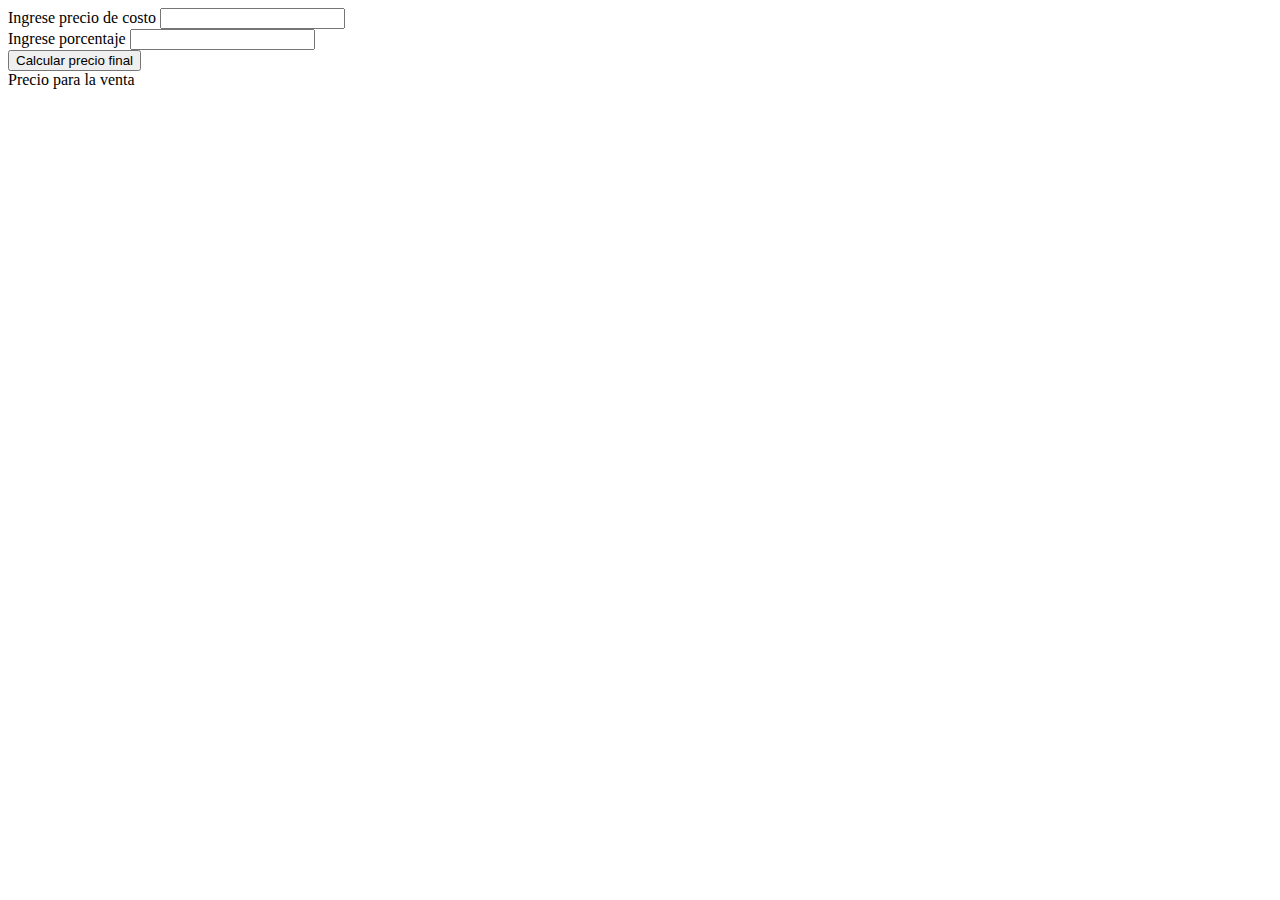
==== index.html @ 5c940ed2 "listo para usar" ====
<!DOCTYPE html>
<html lang="en">
    <head>
        <meta charset="UTF-8">
        <meta http-equiv="X-UA-Compatible" content="IE=edge">
        <meta name="viewport" content="width=device-width, initial-scale=1.0">
        <title>Document</title>
        
    </head>
    <body> 
            <div>
                <label> Ingrese precio de costo </label>
                <input type="number" id="preciocosto">
            </div>
            
            <div>
                <label> Ingrese porcentaje </label>
                <input type="number" id="porcentaje">
            </div>
            
            <div>
                <button onclick="getPrecioFinal()"> Calcular precio final </button>
            </div>

            <div>
                <label> Precio para la venta </label>
                <div id="preciofinal"></div>
            </div>

            <!--
            <div>
                <button onclick="clean()"> Calculo nuevo </button>
            </div>
            -->
            
        <script type="text/javascript" src="process.js"> </script>

    </body>
</html>
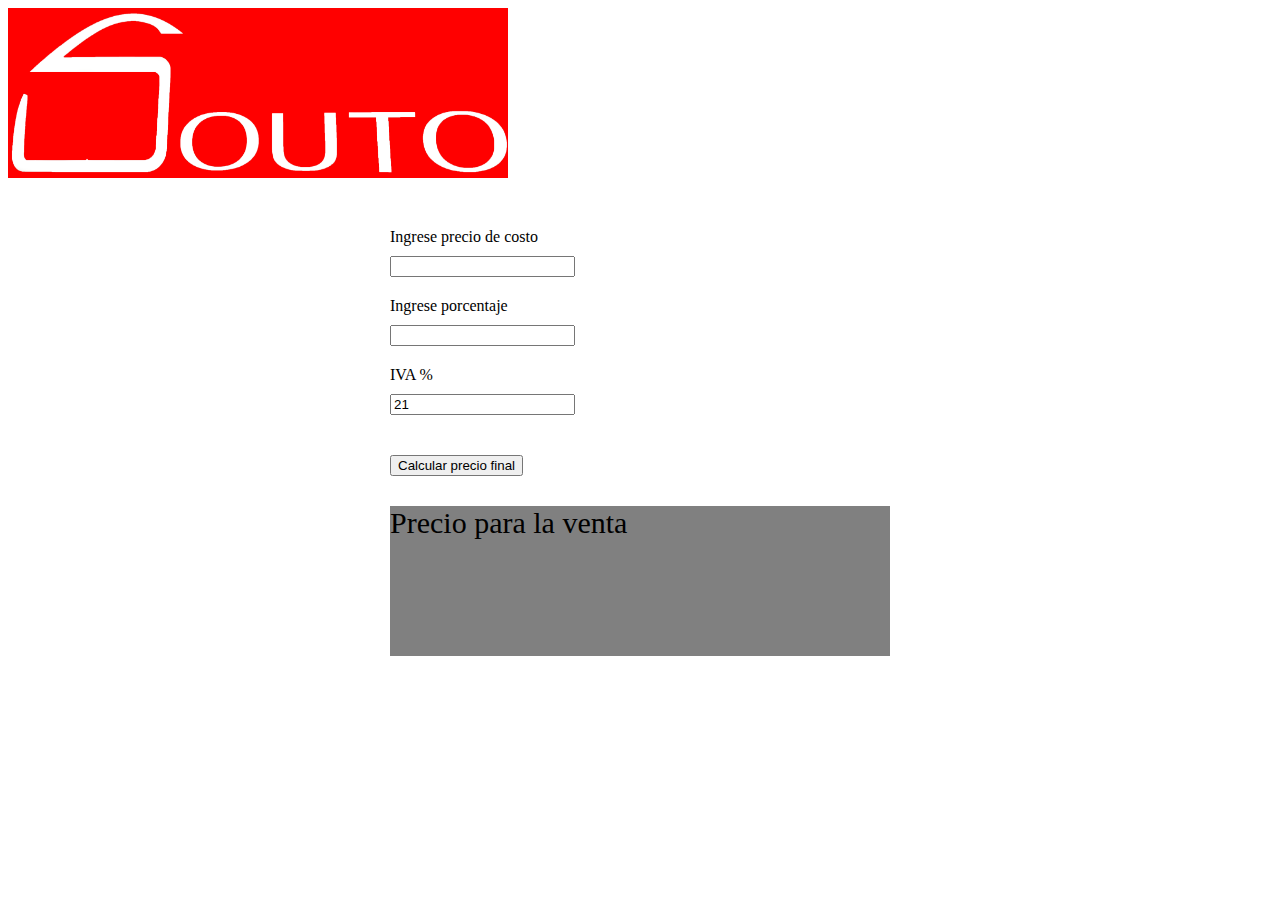
==== commit d8a62c55: "agrego precio final con iva" ====
--- a/index.html
+++ b/index.html
@@ -4,10 +4,15 @@
         <meta charset="UTF-8">
         <meta http-equiv="X-UA-Compatible" content="IE=edge">
         <meta name="viewport" content="width=device-width, initial-scale=1.0">
-        <title>Document</title>
-        
+        <link rel="stylesheet" type="text/css" href="style.css">
+        <title>Document</title>        
     </head>
     <body> 
+        <div class="div-logo">
+            <img src="imagenes/souto sin autoservicio.png">
+        </div>
+        
+        <div class="formulario">        
             <div>
                 <label> Ingrese precio de costo </label>
                 <input type="number" id="preciocosto">
@@ -17,12 +22,17 @@
                 <label> Ingrese porcentaje </label>
                 <input type="number" id="porcentaje">
             </div>
+
+            <div>
+                <label> IVA %</label>
+                <input type="number" id="porcentajeIVA" value="21">
+            </div>
             
             <div>
                 <button onclick="getPrecioFinal()"> Calcular precio final </button>
             </div>
 
-            <div>
+            <div class="resultado">
                 <label> Precio para la venta </label>
                 <div id="preciofinal"></div>
             </div>
@@ -32,6 +42,7 @@
                 <button onclick="clean()"> Calculo nuevo </button>
             </div>
             -->
+        </div>
             
         <script type="text/javascript" src="process.js"> </script>
 
--- a/style.css
+++ b/style.css
@@ -0,0 +1,62 @@
+.div-logo{
+
+    background-color: red;
+    width: 500px;
+    height: 170px;
+    margin-bottom: 50px;
+}
+
+img{
+    width: 500px;
+    height: 170px;
+
+}
+
+div button{
+    margin: auto;
+    margin-top: 20px;
+    
+}
+
+.formulario{
+
+    width: 500px;
+    margin: auto;
+}
+
+input{
+
+    display: block;
+    margin-top: 10px;
+    margin-bottom: 20px;
+    /*border: 5px;
+    border-color: white;
+    border-bottom: 10px green;*/
+}
+
+.resultado{
+
+    margin-top: 30px;
+    background-color: grey;
+    width: 500px;
+    height: 150px;
+}
+
+.resultado label{
+
+    margin: auto;
+    font-size: 30px;
+    text-align: center;
+}
+
+.resultado{
+
+    margin-top: 30px;
+}
+
+#preciofinal{
+
+    background-color: rgb(202, 202, 202);
+    text-align: center;
+    font-size: 100px;
+}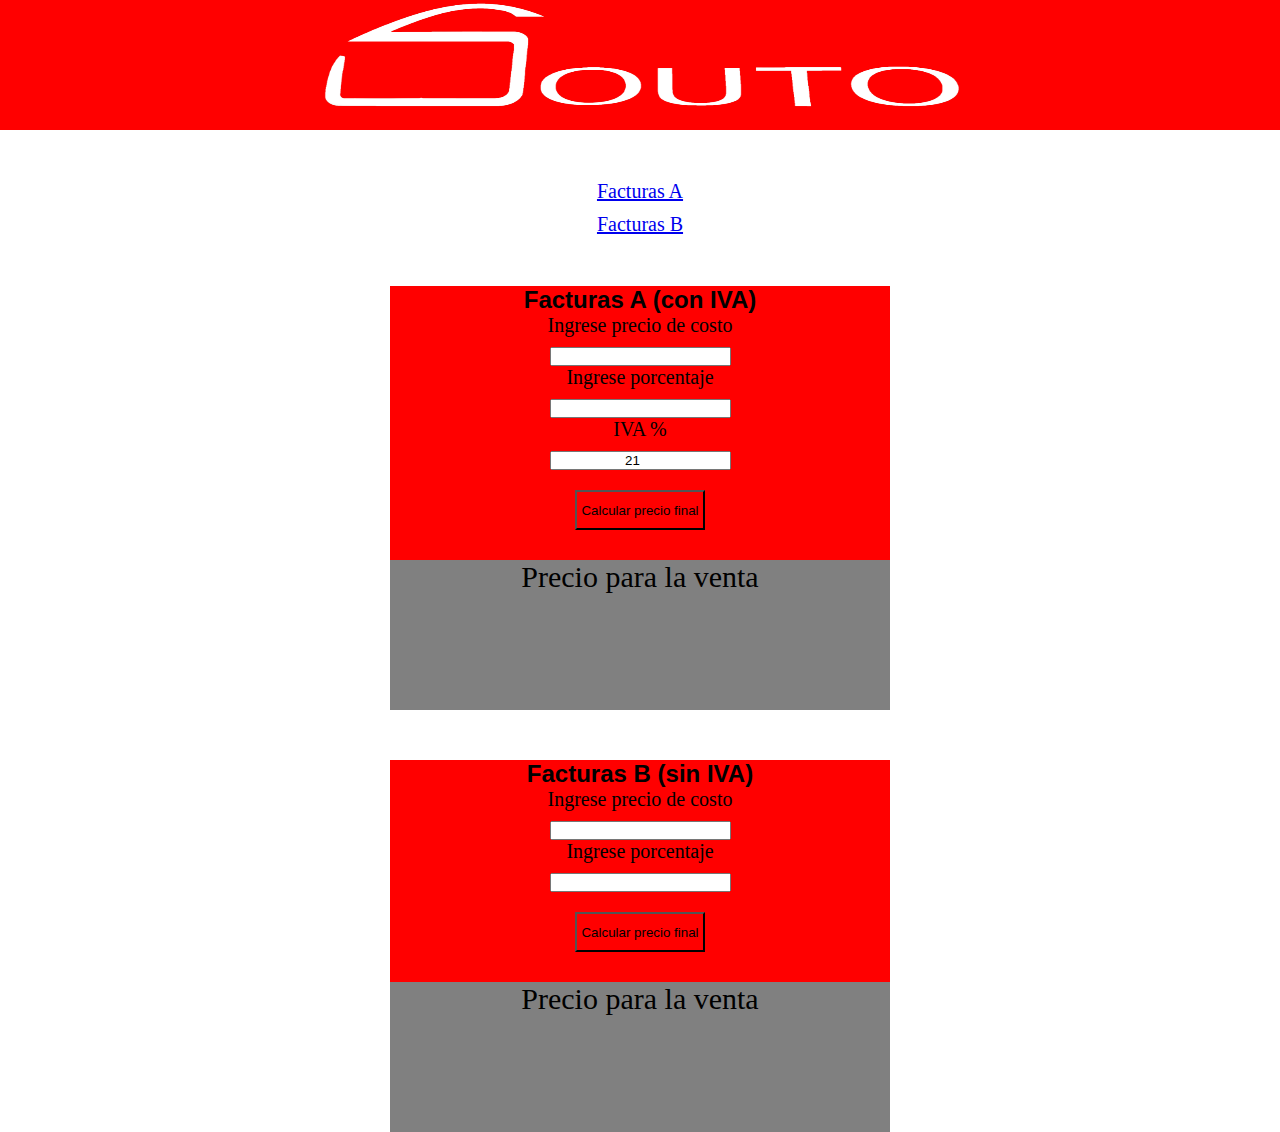
==== commit 94c272cb: "arreglos visuales y agrego sectores con iva y son iva" ====
--- a/index.html
+++ b/index.html
@@ -7,12 +7,18 @@
         <link rel="stylesheet" type="text/css" href="style.css">
         <title>Document</title>        
     </head>
-    <body> 
+    <body>
         <div class="div-logo">
             <img src="imagenes/souto sin autoservicio.png">
         </div>
         
-        <div class="formulario">        
+        <div class="menu">
+            <a href="#facturasA"> Facturas A </a>
+            <a href="#facturasB"> Facturas B </a>
+        </div>
+    
+        <section class="formulario" id="facturasA">
+            <h2> Facturas A (con IVA)</h2>         
             <div>
                 <label> Ingrese precio de costo </label>
                 <input type="number" id="preciocosto">
@@ -29,12 +35,12 @@
             </div>
             
             <div>
-                <button onclick="getPrecioFinal()"> Calcular precio final </button>
+                <button onclick="getPrecioFinalConIVA()"> Calcular precio final </button>
             </div>
 
             <div class="resultado">
                 <label> Precio para la venta </label>
-                <div id="preciofinal"></div>
+                <div id="precioFinalConIVA"></div>
             </div>
 
             <!--
@@ -42,8 +48,37 @@
                 <button onclick="clean()"> Calculo nuevo </button>
             </div>
             -->
-        </div>
+        </section>
             
+       
+        <section class="formulario" id="facturasB">
+            <h2> Facturas B (sin IVA)</h2>       
+            <div>
+                <label> Ingrese precio de costo </label>
+                <input type="number" id="preciocosto">
+            </div>
+            
+            <div>
+                <label> Ingrese porcentaje </label>
+                <input type="number" id="porcentaje">
+            </div>
+            
+            <div>
+                <button onclick="getPrecioFinalSinIVA()"> Calcular precio final </button>
+            </div>
+
+            <div class="resultado">
+                <label> Precio para la venta </label>
+                <div id="precioFinalSinIVA"></div>
+            </div>
+
+            <!--
+            <div>
+                <button onclick="clean()"> Calculo nuevo </button>
+            </div>
+            -->
+        </section>
+
         <script type="text/javascript" src="process.js"> </script>
 
     </body>
--- a/style.css
+++ b/style.css
@@ -1,27 +1,46 @@
+*{
+    padding: 0px;
+    margin: 0px;
+}
+
 .div-logo{
 
     background-color: red;
-    width: 500px;
-    height: 170px;
+    width: 100%;
+    height: 130px;
     margin-bottom: 50px;
 }
 
 img{
-    width: 500px;
-    height: 170px;
-
+    width: 50%;
+    height: 110px;
+    margin: auto;
+    display: block;
 }
 
 div button{
+
     margin: auto;
     margin-top: 20px;
-    
+    display: block;
+    width: 130px;
+    height: 40px;
+    color: black;
+    background-color: red;
+}
+
+h2{
+
+    text-align: center;
+    font-family: Verdana, Geneva, Tahoma, sans-serif;
 }
 
 .formulario{
 
     width: 500px;
     margin: auto;
+    margin-top: 50px;
+    background-color: red;
 }
 
 input{
@@ -29,6 +48,8 @@
     display: block;
     margin-top: 10px;
     margin-bottom: 20px;
+    margin: auto;
+    text-align: center;
     /*border: 5px;
     border-color: white;
     border-bottom: 10px green;*/
@@ -40,6 +61,17 @@
     background-color: grey;
     width: 500px;
     height: 150px;
+}
+
+label{
+
+    margin-top: 10px;
+    margin: auto;
+    text-align: center;
+    display: block;
+    margin-bottom: 10px;
+    font-family: 'Times New Roman', Times, serif;
+    font-size: 20px;
 }
 
 .resultado label{
@@ -54,9 +86,24 @@
     margin-top: 30px;
 }
 
-#preciofinal{
+#precioFinalConIVA, #precioFinalSinIVA{
 
     background-color: rgb(202, 202, 202);
     text-align: center;
     font-size: 100px;
+}
+
+.menu{
+
+    margin: auto;
+    text-align: center;
+    margin-bottom: 30px;
+}
+
+a{
+
+    margin: auto;
+    font-size: 20px;
+    margin-top: 10px;
+    display: block;
 }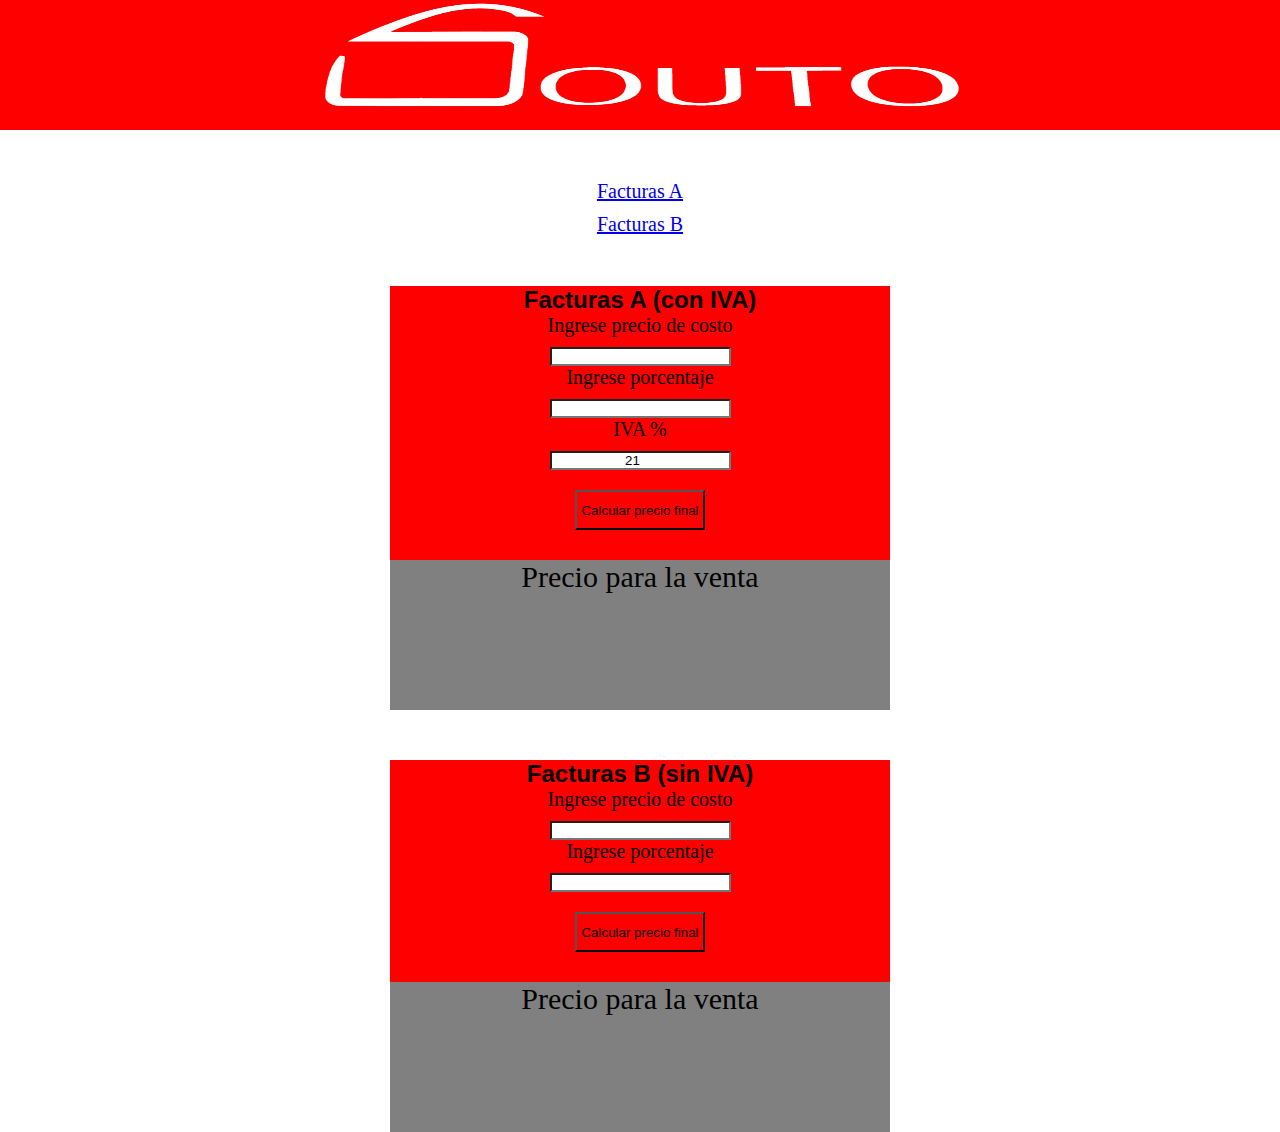
==== commit 36b8d239: "arreglos" ====
--- a/index.html
+++ b/index.html
@@ -21,7 +21,7 @@
             <h2> Facturas A (con IVA)</h2>         
             <div>
                 <label> Ingrese precio de costo </label>
-                <input type="number" id="preciocosto">
+                <input type="number" id="precioCostoIVA">
             </div>
             
             <div>
@@ -55,12 +55,12 @@
             <h2> Facturas B (sin IVA)</h2>       
             <div>
                 <label> Ingrese precio de costo </label>
-                <input type="number" id="preciocosto">
+                <input type="number" id="precioCostoSinIVA">
             </div>
             
             <div>
                 <label> Ingrese porcentaje </label>
-                <input type="number" id="porcentaje">
+                <input type="number" id="porcentajeSinIVA">
             </div>
             
             <div>
--- a/style.css
+++ b/style.css
@@ -3,10 +3,46 @@
     margin: 0px;
 }
 
+
+
+:root{
+    
+    /*
+    
+    --height-nav: 200px;
+
+    --margin-list: 5%;    
+    --margin-product: 5%;
+
+    --product-size: 350px;
+    --width-product: 270px;
+    --margin-top-product: 15px;
+    --margin-right-product: 15px;
+    --margin-left-product: 15px;
+    --margin-buttom-product: 15px;
+    --scale: 1.1; 
+
+
+    --title-size-sucursales: 20px;
+    --title-size: 35px;  
+    --height-sucursales: 100px;
+    --width-title-product: 300px;
+    */
+    --div-logo: 100%;
+}
+
+
+@media (max-width: 720px) {
+
+    :root{
+        --div-logo: 100%;
+    }
+}
+
 .div-logo{
 
     background-color: red;
-    width: 100%;
+    width: var(--div-logo);
     height: 130px;
     margin-bottom: 50px;
 }
@@ -50,6 +86,7 @@
     margin-bottom: 20px;
     margin: auto;
     text-align: center;
+    background-color: white;
     /*border: 5px;
     border-color: white;
     border-bottom: 10px green;*/
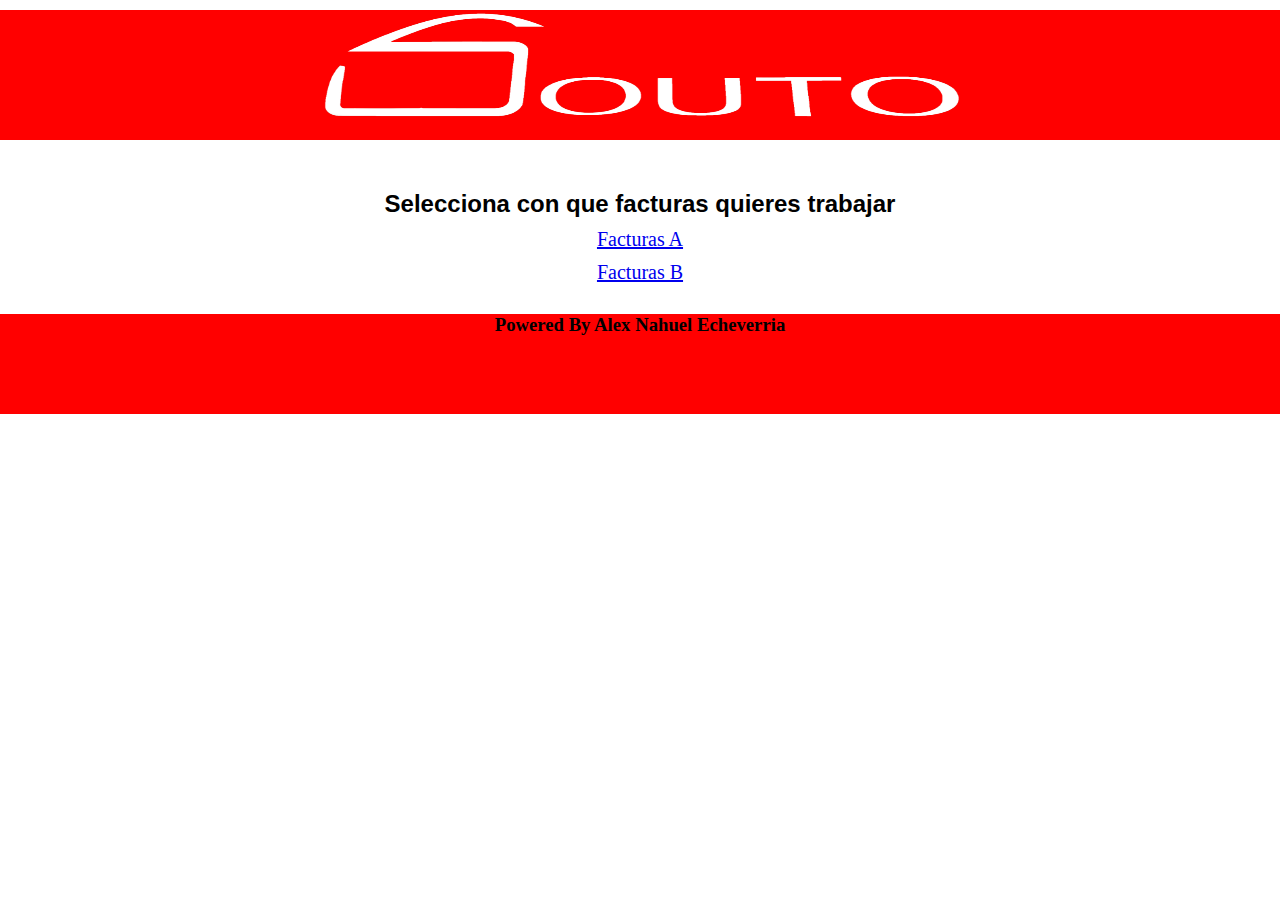
==== commit ebd17f5b: "arreglos generales de funcionamiento y visuales" ====
--- a/index.html
+++ b/index.html
@@ -9,77 +9,16 @@
     </head>
     <body>
         <div class="div-logo">
-            <img src="imagenes/souto sin autoservicio.png">
+            <a href="index.html"> <img src="imagenes/souto sin autoservicio.png"> </a> 
         </div>
         
         <div class="menu">
-            <a href="#facturasA"> Facturas A </a>
-            <a href="#facturasB"> Facturas B </a>
+            <h2> Selecciona con que facturas quieres trabajar </h2>
+            <a href="facturasA.html"> Facturas A </a>
+            <a href="facturasB.html"> Facturas B </a>
         </div>
-    
-        <section class="formulario" id="facturasA">
-            <h2> Facturas A (con IVA)</h2>         
-            <div>
-                <label> Ingrese precio de costo </label>
-                <input type="number" id="precioCostoIVA">
-            </div>
-            
-            <div>
-                <label> Ingrese porcentaje </label>
-                <input type="number" id="porcentaje">
-            </div>
-
-            <div>
-                <label> IVA %</label>
-                <input type="number" id="porcentajeIVA" value="21">
-            </div>
-            
-            <div>
-                <button onclick="getPrecioFinalConIVA()"> Calcular precio final </button>
-            </div>
-
-            <div class="resultado">
-                <label> Precio para la venta </label>
-                <div id="precioFinalConIVA"></div>
-            </div>
-
-            <!--
-            <div>
-                <button onclick="clean()"> Calculo nuevo </button>
-            </div>
-            -->
-        </section>
-            
-       
-        <section class="formulario" id="facturasB">
-            <h2> Facturas B (sin IVA)</h2>       
-            <div>
-                <label> Ingrese precio de costo </label>
-                <input type="number" id="precioCostoSinIVA">
-            </div>
-            
-            <div>
-                <label> Ingrese porcentaje </label>
-                <input type="number" id="porcentajeSinIVA">
-            </div>
-            
-            <div>
-                <button onclick="getPrecioFinalSinIVA()"> Calcular precio final </button>
-            </div>
-
-            <div class="resultado">
-                <label> Precio para la venta </label>
-                <div id="precioFinalSinIVA"></div>
-            </div>
-
-            <!--
-            <div>
-                <button onclick="clean()"> Calculo nuevo </button>
-            </div>
-            -->
-        </section>
-
-        <script type="text/javascript" src="process.js"> </script>
-
     </body>
+    <footer>
+        <h3> Powered By Alex Nahuel Echeverria </h3>
+    </footer>
 </html>--- a/style.css
+++ b/style.css
@@ -29,6 +29,7 @@
     --width-title-product: 300px;
     */
     --div-logo: 100%;
+    --div-form: 100%
 }
 
 
@@ -36,6 +37,7 @@
 
     :root{
         --div-logo: 100%;
+        --div-form: 100%
     }
 }
 
@@ -143,4 +145,17 @@
     font-size: 20px;
     margin-top: 10px;
     display: block;
+}
+
+footer{
+
+    width: 100%;
+    height: 100px;
+    text-align: center;
+    background-color: red;
+}
+
+footer h3{
+
+    text-align: center;
 }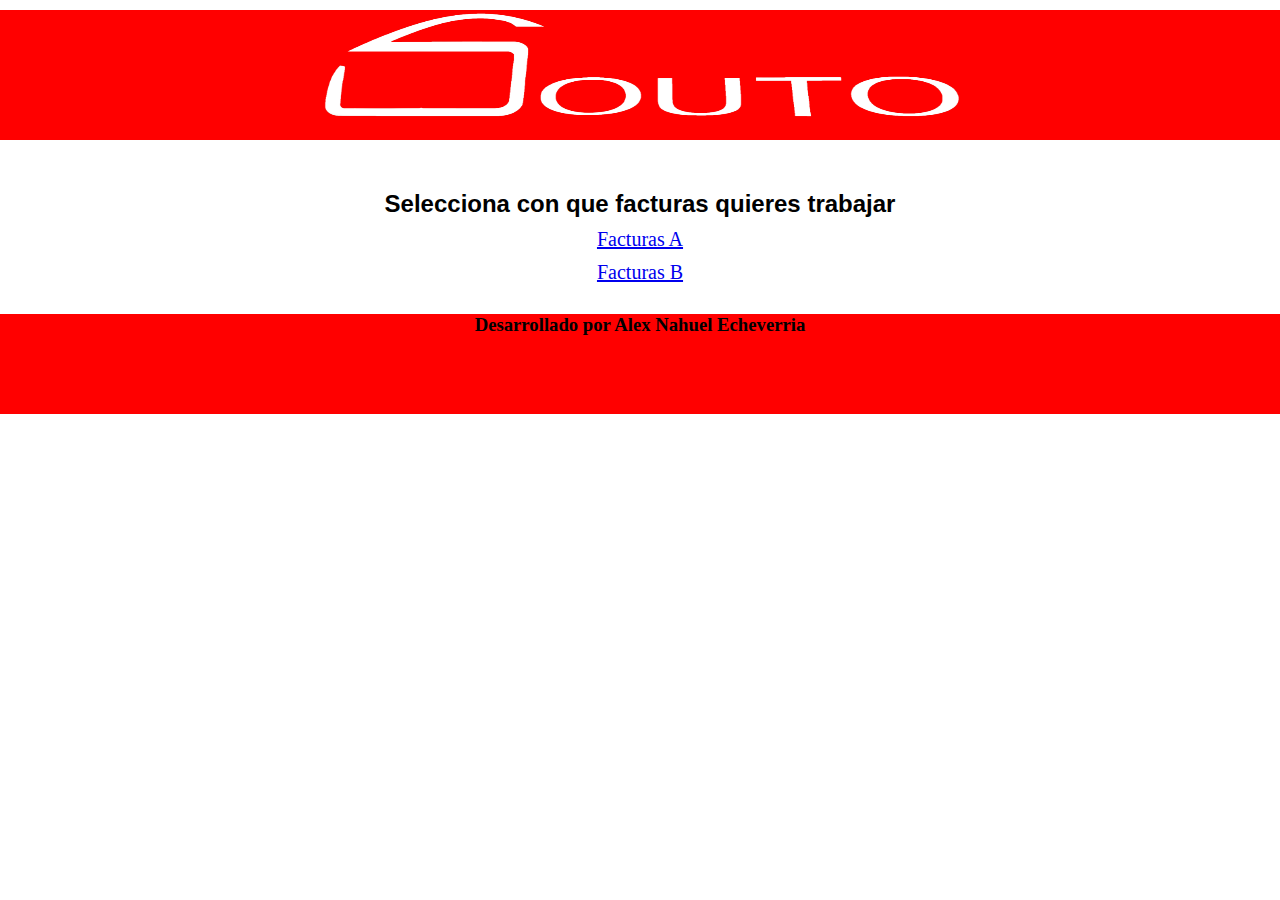
==== commit b79457d3: "cambio mensaje en el footer" ====
--- a/index.html
+++ b/index.html
@@ -19,6 +19,6 @@
         </div>
     </body>
     <footer>
-        <h3> Powered By Alex Nahuel Echeverria </h3>
+        <h3> Desarrollado por Alex Nahuel Echeverria </h3>
     </footer>
 </html>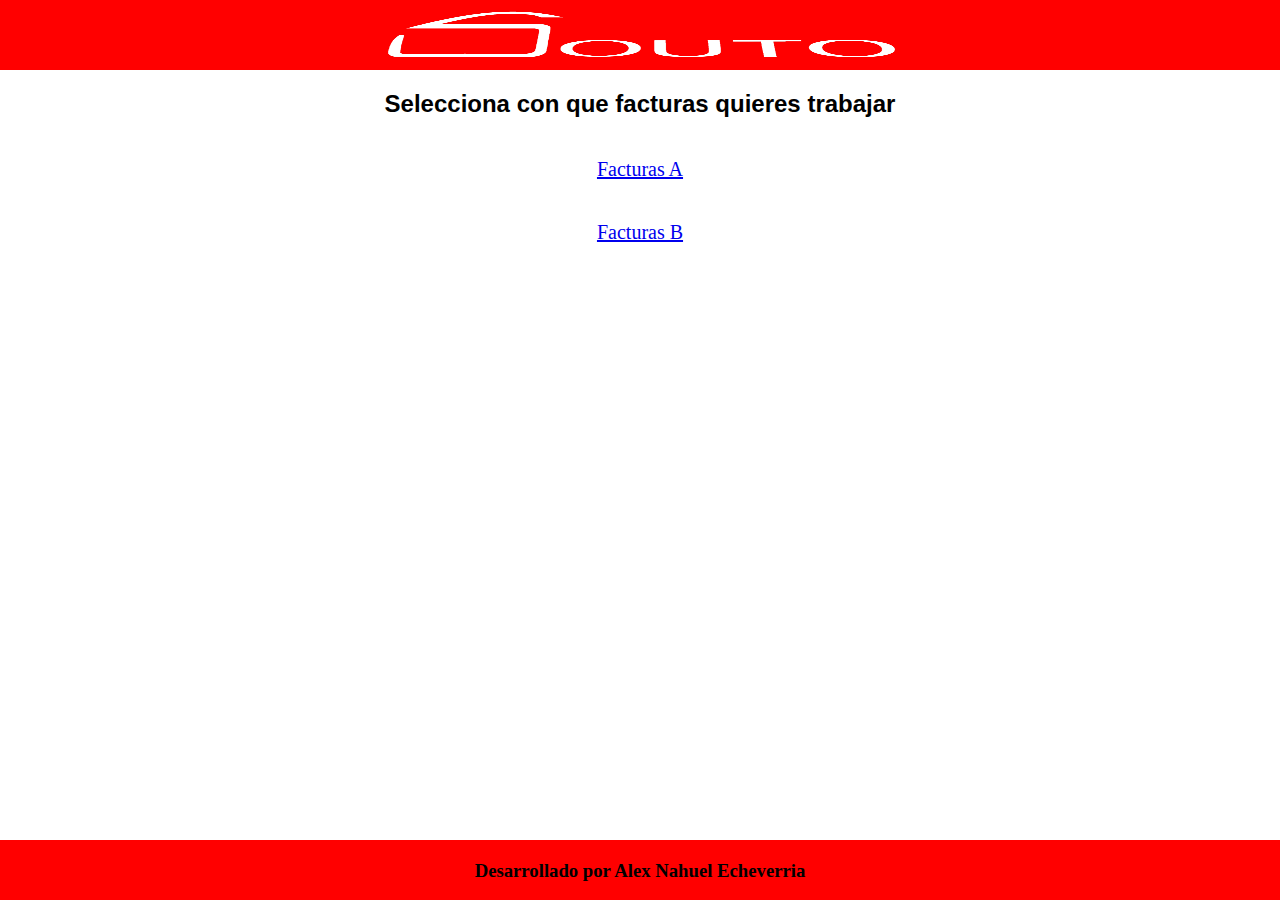
==== commit a65ec2e3: "arreglo visual de index y un archivo css exclusivo para index" ====
--- a/index.html
+++ b/index.html
@@ -4,7 +4,7 @@
         <meta charset="UTF-8">
         <meta http-equiv="X-UA-Compatible" content="IE=edge">
         <meta name="viewport" content="width=device-width, initial-scale=1.0">
-        <link rel="stylesheet" type="text/css" href="style.css">
+        <link rel="stylesheet" type="text/css" href="styleIndex.css">
         <title>Document</title>        
     </head>
     <body>
@@ -13,9 +13,9 @@
         </div>
         
         <div class="menu">
-            <h2> Selecciona con que facturas quieres trabajar </h2>
-            <a href="facturasA.html"> Facturas A </a>
-            <a href="facturasB.html"> Facturas B </a>
+            <h2 class="mensaje-index"> Selecciona con que facturas quieres trabajar </h2>
+            <a class="formulario-factura" href="facturasA.html"> Facturas A </a>
+            <a class="formulario-factura" href="facturasB.html"> Facturas B </a>
         </div>
     </body>
     <footer>
--- a/styleIndex.css
+++ b/styleIndex.css
@@ -0,0 +1,102 @@
+*{
+    margin: 0px;
+    padding: 0px;    
+}
+
+
+/*
+:root{
+    
+    
+    
+    --height-nav: 200px;
+
+    --margin-list: 5%;    
+    --margin-product: 5%;
+
+    --product-size: 350px;
+    --width-product: 270px;
+    --margin-top-product: 15px;
+    --margin-right-product: 15px;
+    --margin-left-product: 15px;
+    --margin-buttom-product: 15px;
+    --scale: 1.1; 
+
+
+    --title-size-sucursales: 20px;
+    --title-size: 35px;  
+    --height-sucursales: 100px;
+    --width-title-product: 300px;
+    
+    --div-logo: 100%;
+    --div-form: 100%;
+
+    --width-html: 100%;
+}
+
+
+@media (max-width: 720px) {
+
+    :root{
+        --div-logo: 100%;
+        --div-form: 100%;
+        --width-html: 100%;
+    }
+}
+*/
+
+.div-logo{
+
+    background-color: red;
+    height: 70px;
+    width: var(--div-logo);    
+    display: block;
+}
+
+img{
+
+    display: block;
+    padding-top: 10px;
+    margin: auto;
+    width: 40%;
+    height: 70%;
+    padding-bottom: 10px;
+}
+
+.menu{
+
+    margin: auto;
+    text-align: center;
+    margin-bottom: 30px;
+}
+
+.mensaje-index{
+    margin: auto;
+    margin-top: 20px;
+    text-align: center;
+    font-family: Verdana, Geneva, Tahoma, sans-serif;  
+    display: block;
+    width: 70%;    
+}
+
+.formulario-factura{
+    margin-top: 40px;
+    font-size: 20px;    
+    display: block;
+}
+
+footer{
+    width: 100%;
+    height: 60px;
+    text-align: center;
+    background-color: red;
+    position: fixed;
+    bottom: 0px;
+}
+
+footer h3{    
+    margin: auto;
+    margin-top: 20px;
+    display: block;
+    text-align: center;
+}